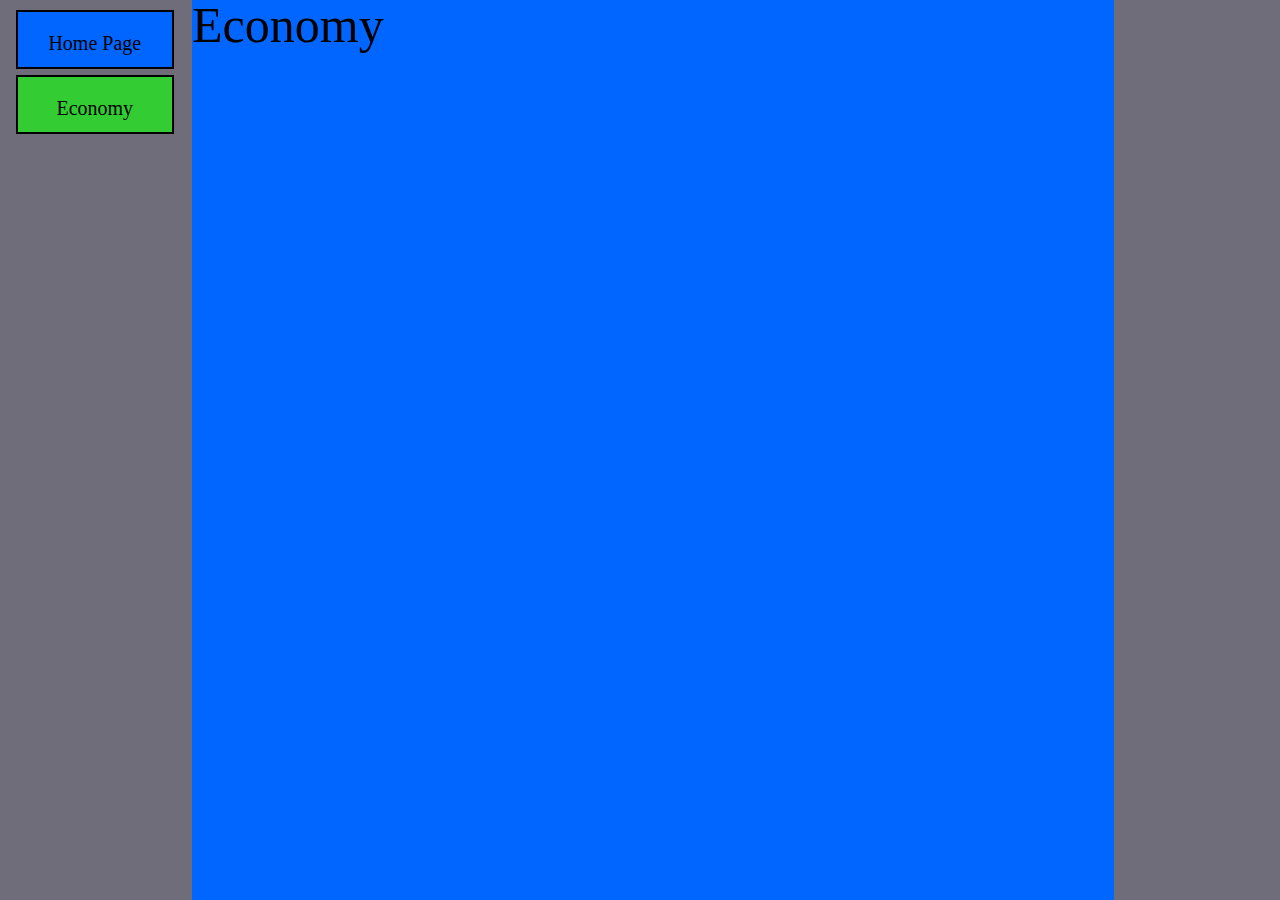
==== economy.html @ 4f54e04e "Formatting" ====
<!DOCTYPE html>
<html>
  <head>
    <title> Puffle Party Of Canada </title>
	   <link  type="text/css"rel="stylesheet"href="stylesheet.css">
	    <!-- <link rel="shortcut icon" href="logo.ico"> -->
  </head>
  <body>
	<div class="sides" id="left-side">
	</div>
	<div class="sides" id="right-side">
	</div>
	
	<a href="index.html">
	<div class="button" id="buttonone">
		<p> Home Page </p>
	</div>
	</a>
	
	<a href= "economy.html">
	<div class="button" id="buttontwo">
	<p> Economy </p>
	</div>
	</a>
	
	<div class="textcontainer">
		<p> Economy </p>
	</div>
  </body>
</html>
---- stylesheet.css ----
.textcontainer
{
    position:fixed;
    top: -6%;
    left: 15%;
	height:110%;
	width:72%;
	background-color:#0066FF;
}

div p
{
  font-size: 50px;
  color:#000000;
}

.button
{
	position: fixed; 
	display: table-cell; 
	top: 10px; 
	left: 1.25%; 
	height: 55px; 
	width: 12%; 
	border:2px solid black; 
}
#buttonone
{
	top: 10px;
	background-color:#0066FF;
}
#buttontwo
{
	background-color: #33CC33;
	top:75px;
}
.button p
{
	font-size:20px;
	text-align:center;
	
}
.sides
{
	position:fixed;
	top:0px;
	width:15%;
	height:100%;
	background-color:#6E6D79;
}
#left-side{
	left:0px;
}
#right-side{
	right: 0px;
}
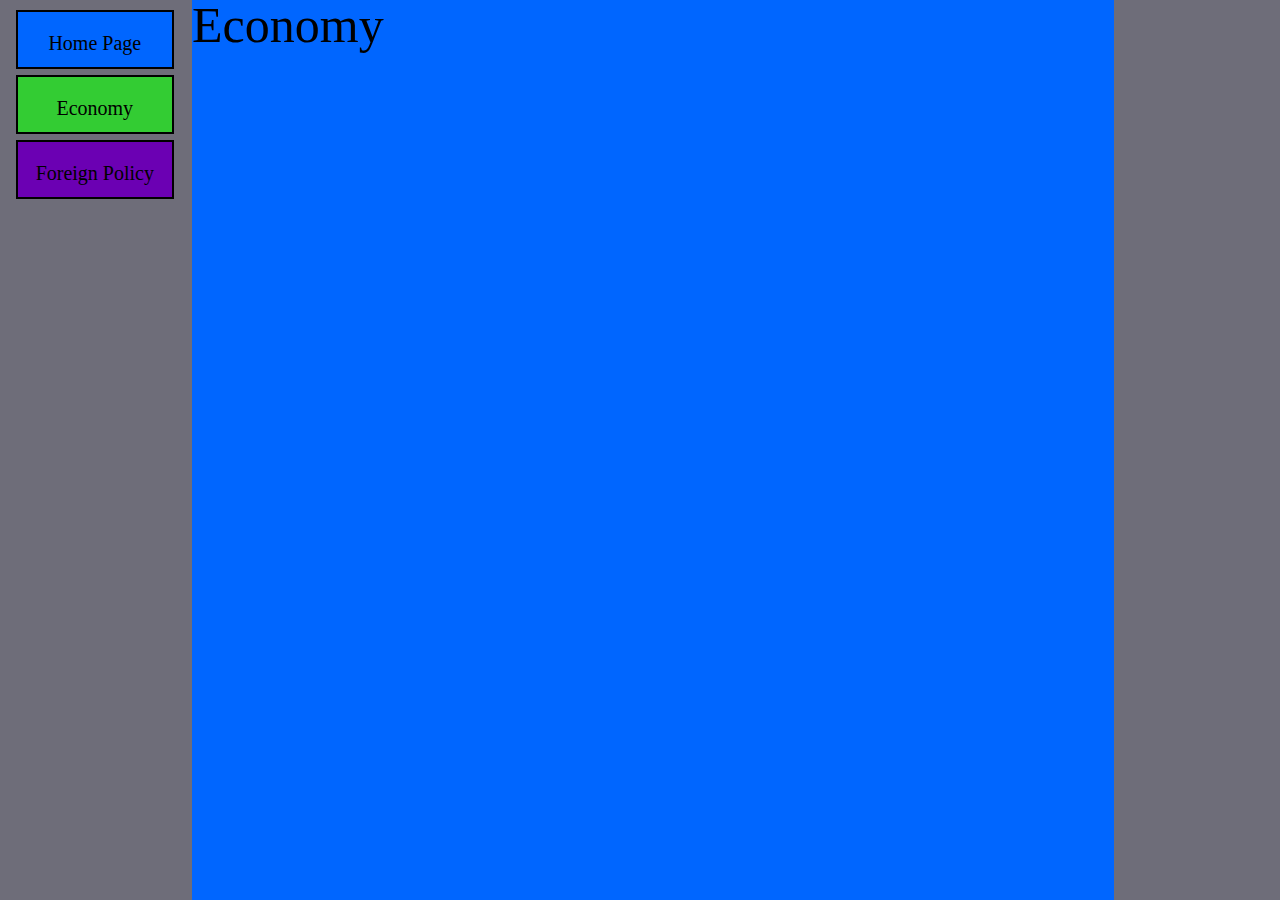
==== commit 993c5da9: "added another section" ====
--- a/economy.html
+++ b/economy.html
@@ -23,6 +23,12 @@
 	</div>
 	</a>
 	
+	<a href="foreign.html">
+	<div class="button" id="buttonthree">
+	<p> Foreign Policy </p>
+	</div>
+	</a>
+	
 	<div class="textcontainer">
 		<p> Economy </p>
 	</div>
--- a/stylesheet.css
+++ b/stylesheet.css
@@ -34,6 +34,16 @@
 	background-color: #33CC33;
 	top:75px;
 }
+#buttonthree
+{
+	top:140px;
+	background-color: #6B00B3;
+}
+#buttonfour
+{
+	top:205px;
+	background-color: #FF0606;
+}
 .button p
 {
 	font-size:20px;
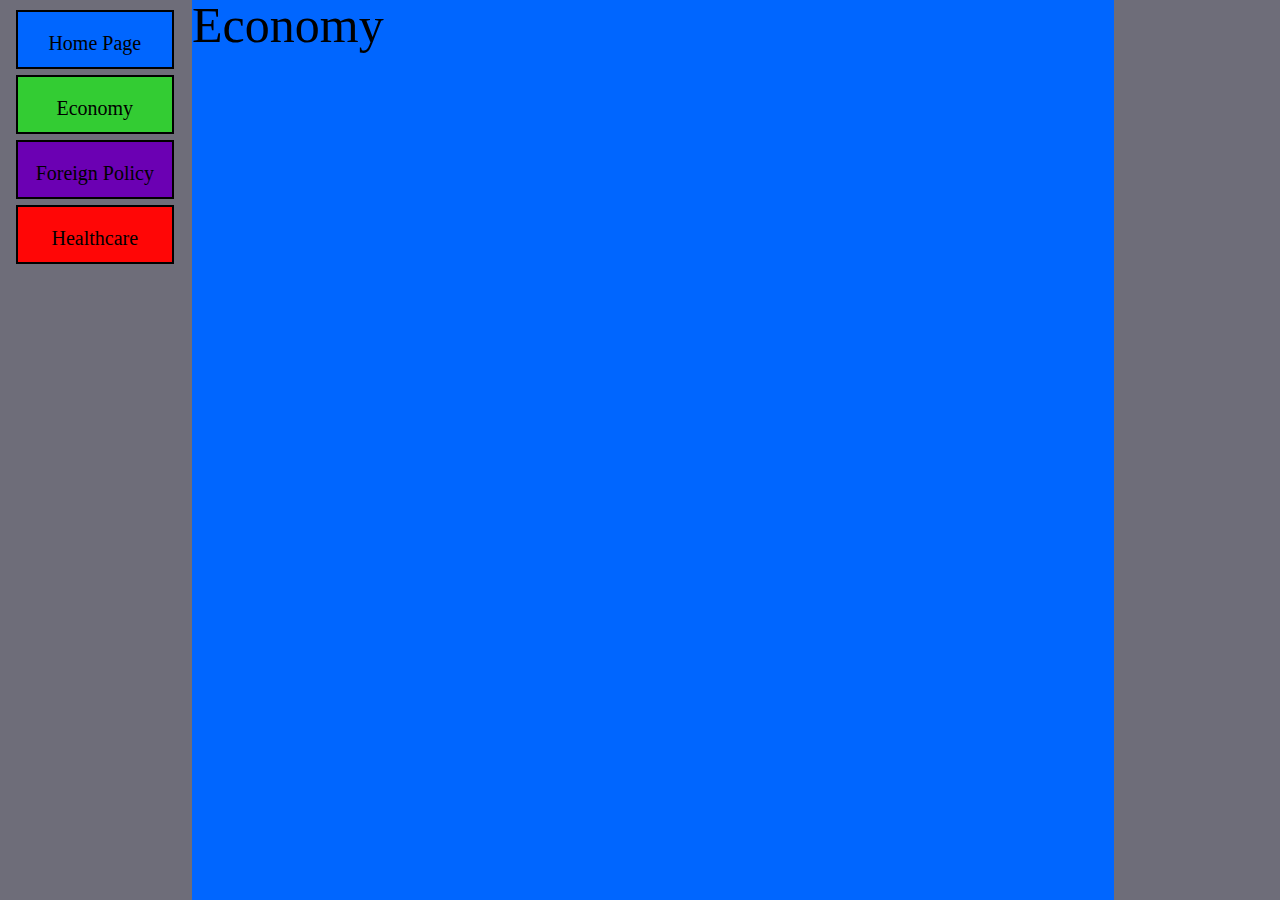
==== commit ca6a75f0: "Added links to healthcare page to other pages" ====
--- a/economy.html
+++ b/economy.html
@@ -10,25 +10,31 @@
 	</div>
 	<div class="sides" id="right-side">
 	</div>
-	
+
 	<a href="index.html">
 	<div class="button" id="buttonone">
 		<p> Home Page </p>
 	</div>
 	</a>
-	
+
 	<a href= "economy.html">
 	<div class="button" id="buttontwo">
 	<p> Economy </p>
 	</div>
 	</a>
-	
+
 	<a href="foreign.html">
 	<div class="button" id="buttonthree">
 	<p> Foreign Policy </p>
 	</div>
 	</a>
-	
+
+  <a href="health.html">
+  <div class="button" id="buttonfour">
+  <p> Healthcare </p>
+  </div>
+  </a>
+
 	<div class="textcontainer">
 		<p> Economy </p>
 	</div>
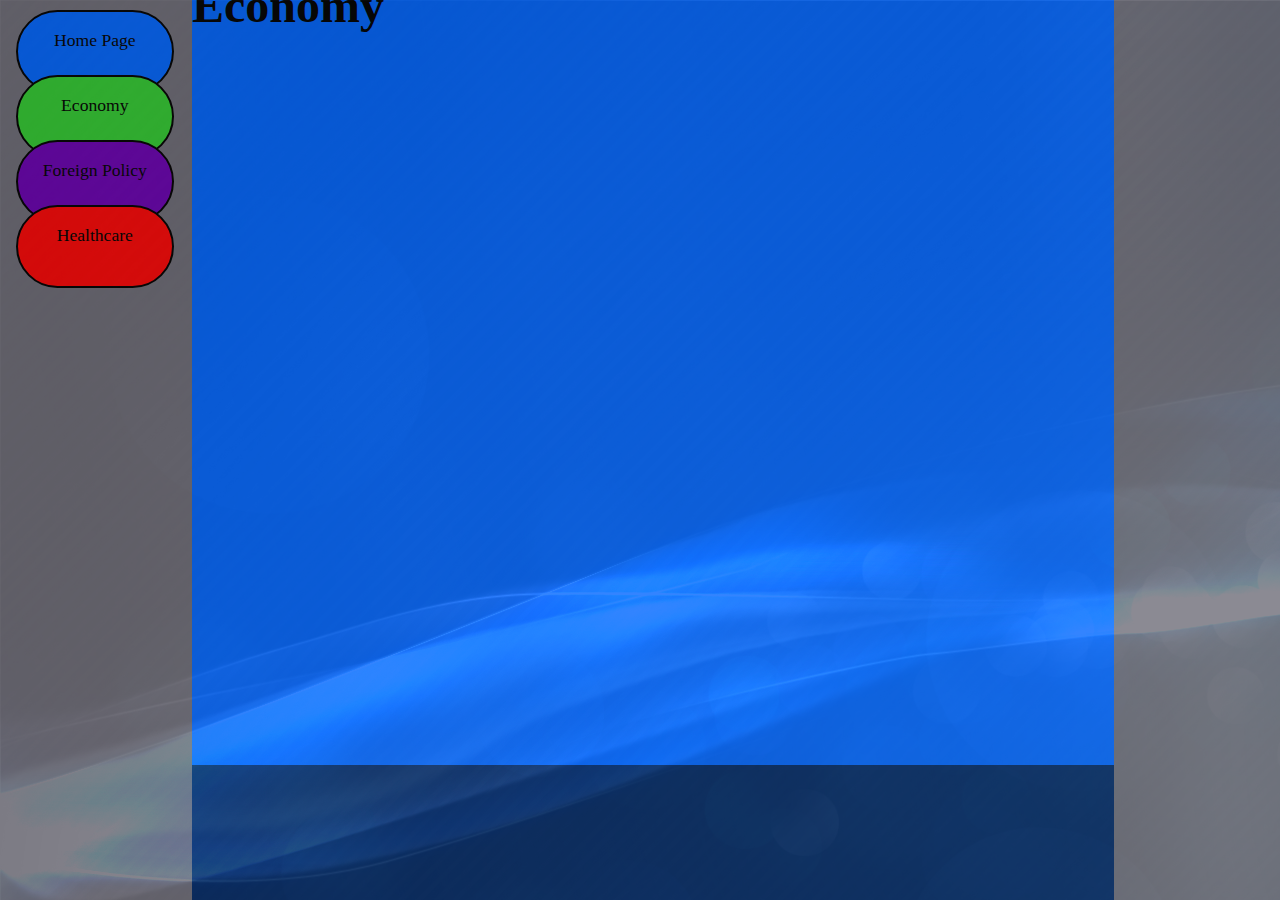
==== commit 3edda06b: "Actually Rounded Buttons" ====
--- a/economy.html
+++ b/economy.html
@@ -10,6 +10,8 @@
 	</div>
 	<div class="sides" id="right-side">
 	</div>
+  <div class="bottom">
+  </div>
 
 	<a href="index.html">
 	<div class="button" id="buttonone">
@@ -36,7 +38,7 @@
   </a>
 
 	<div class="textcontainer">
-		<p> Economy </p>
+		<h1> Economy </h1>
 	</div>
   </body>
 </html>
--- a/stylesheet.css
+++ b/stylesheet.css
@@ -1,29 +1,53 @@
+body
+{
+  background-image: url("background.jpe");
+  opacity: 0.8;
+}
+
+body > div{
+  opacity: 1;
+}
+/*
+.fb-like
+{
+  height: 500px;
+  z-index: 1;
+  display: inline-block;
+  width:500px;
+}
+*/
 .textcontainer
 {
-    position:fixed;
-    top: -6%;
-    left: 15%;
+  position:fixed;
+  top: -6%;
+  left: 15%;
 	height:110%;
 	width:72%;
 	background-color:#0066FF;
 }
 
+div h1
+{
+  font-size: 3em;
+  color:#000000;
+}
 div p
 {
-  font-size: 50px;
+  font-size:1.5em;
   color:#000000;
 }
 
 .button
 {
-	position: fixed; 
-	display: table-cell; 
-	top: 10px; 
-	left: 1.25%; 
-	height: 55px; 
-	width: 12%; 
-	border:2px solid black; 
+	position: fixed;
+  text-align: center;
+  left: 1.25%;
+	height: 8.75%;
+  width: 12%;
+	border:2px solid black;
+  border-radius: 1000px;
 }
+
 #buttonone
 {
 	top: 10px;
@@ -44,11 +68,24 @@
 	top:205px;
 	background-color: #FF0606;
 }
+#buttonfive
+{
+  top: 270px;
+  background-color: #E67300;
+}
 .button p
 {
-	font-size:20px;
-	text-align:center;
-	
+  font-size: 1.1em;
+}
+.bottom
+{
+  background-color: #002966;
+  position: fixed;
+  bottom:0px;
+  left:15%;
+  width:72%;
+  height:15%;
+  z-index: 1;
 }
 .sides
 {
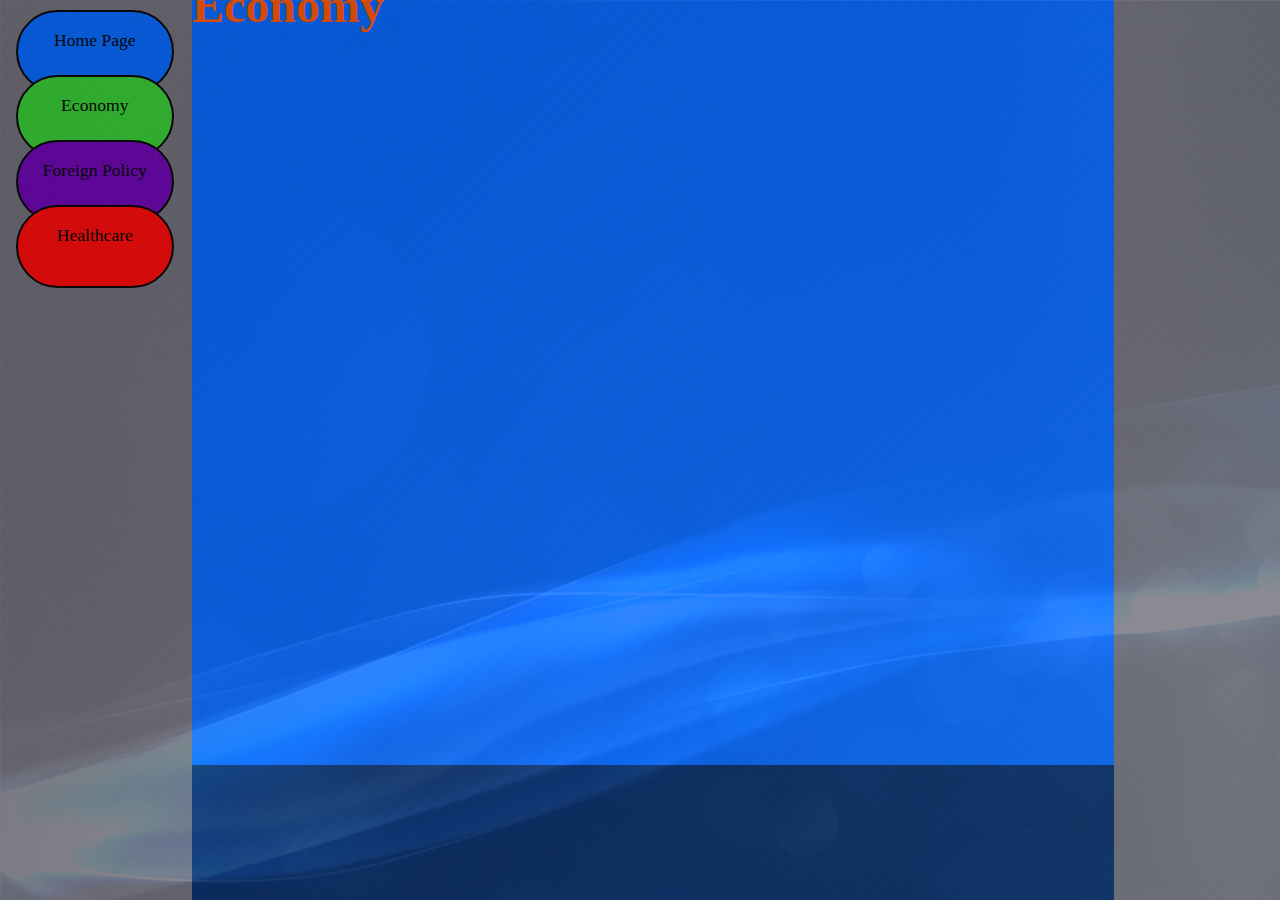
==== commit 6f00c62e: "Added Facebook 'Like' button to all pages" ====
--- a/economy.html
+++ b/economy.html
@@ -6,10 +6,22 @@
 	    <!-- <link rel="shortcut icon" href="logo.ico"> -->
   </head>
   <body>
-	<div class="sides" id="left-side">
-	</div>
-	<div class="sides" id="right-side">
-	</div>
+    <div id="fb-root"></div>
+    <script>(function(d, s, id) {
+      var js, fjs = d.getElementsByTagName(s)[0];
+      if (d.getElementById(id)) return;
+      js = d.createElement(s); js.id = id;
+      js.src = "//connect.facebook.net/en_US/sdk.js#xfbml=1&version=v2.5";
+      fjs.parentNode.insertBefore(js, fjs);
+    }(document, 'script', 'facebook-jssdk'));</script>
+
+  <div class="sides" id="left-side">
+  </div>
+  <div class="sides" id="right-side">
+    <div class="socialbox">
+      <div class="fb-like" data-href="https://www.facebook.com/Puffle-Party-Of-Canada-1011516932245083/timeline" data-width="110" data-layout="box_count" data-action="like" data-show-faces="true" data-share="true"></div>
+    </div>
+  </div>
   <div class="bottom">
   </div>
 
--- a/stylesheet.css
+++ b/stylesheet.css
@@ -7,15 +7,16 @@
 body > div{
   opacity: 1;
 }
-/*
-.fb-like
+
+.tab { margin-left: 40px; }
+
+.socialbox
 {
-  height: 500px;
-  z-index: 1;
-  display: inline-block;
-  width:500px;
+  position:fixed;
+  right:0px;
+  top:0px;
 }
-*/
+
 .textcontainer
 {
   position:fixed;
@@ -29,7 +30,7 @@
 div h1
 {
   font-size: 3em;
-  color:#000000;
+  color:#FF5400;
 }
 div p
 {
@@ -99,5 +100,5 @@
 	left:0px;
 }
 #right-side{
-	right: 0px;
+	right: -1.9%;
 }
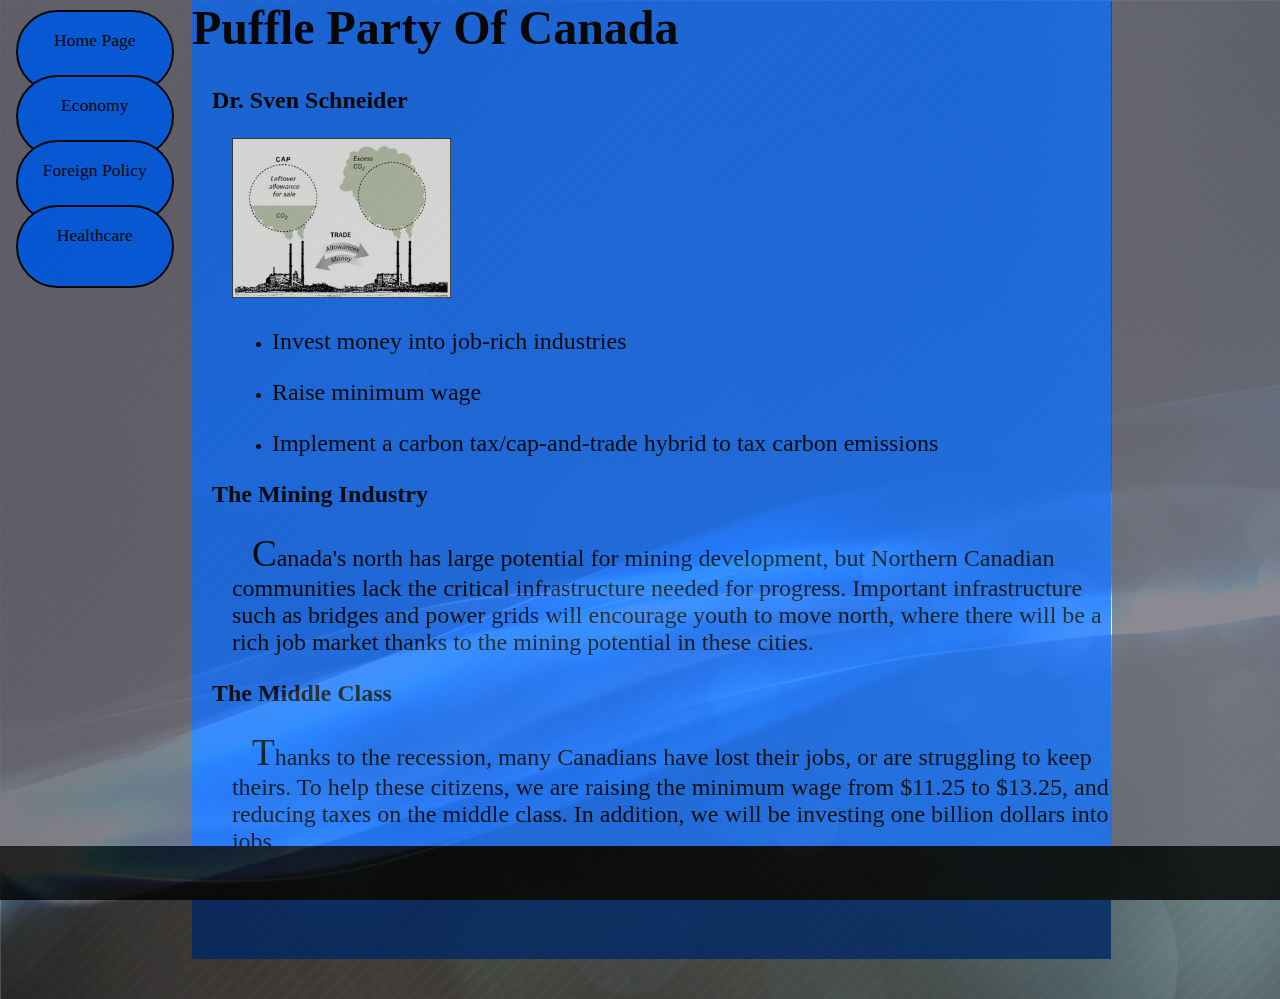
==== commit e257c498: "Added Content, Added Another Bottom Bar" ====
--- a/economy.html
+++ b/economy.html
@@ -1,7 +1,7 @@
 <!DOCTYPE html>
 <html>
   <head>
-    <title> Puffle Party Of Canada </title>
+    <title> PPOC Economy Plan </title>
 	   <link  type="text/css"rel="stylesheet"href="stylesheet.css">
 	    <!-- <link rel="shortcut icon" href="logo.ico"> -->
   </head>
@@ -22,8 +22,7 @@
       <div class="fb-like" data-href="https://www.facebook.com/Puffle-Party-Of-Canada-1011516932245083/timeline" data-width="110" data-layout="box_count" data-action="like" data-show-faces="true" data-share="true"></div>
     </div>
   </div>
-  <div class="bottom">
-  </div>
+
 
 	<a href="index.html">
 	<div class="button" id="buttonone">
@@ -43,14 +42,40 @@
 	</div>
 	</a>
 
-  <a href="health.html">
-  <div class="button" id="buttonfour">
-  <p> Healthcare </p>
-  </div>
-  </a>
+	<a href="health.html">
+	<div class="button" id="buttonfour">
+	<p> Healthcare </p>
+	</div>
+	</a>
 
 	<div class="textcontainer">
-		<h1> Economy </h1>
-	</div>
+		<h1> Puffle Party Of Canada</h1>
+    <h2 class="tab-"> Dr. Sven Schneider </h2>
+    <p class= "tab"> <img src="carbontax.jpg" height="160px" width="auto"> </p>
+    <ul>
+      <li class="tab"><p> Invest money into job-rich industries </p></li>
+      <li class="tab"><p> Raise minimum wage </p></li>
+      <li class="tab"><p> Implement a carbon tax/cap-and-trade hybrid to tax carbon emissions </p></li>
+    </ul>
+    <h2 class="tab-"> The Mining Industry </h2>
+    <p class="tab"> <e class="tab-">C</e>anada's north has large potential for mining
+      development, but Northern Canadian communities lack the critical infrastructure
+      needed for progress. Important infrastructure such as bridges and power grids
+      will encourage youth to move north, where there will be a rich job market thanks
+      to the mining potential in these cities.
+      </p>
+
+    <h2 class="tab-"> The Middle Class </h2>
+    <p class="tab"> <e class="tab-">T</e>hanks to the recession, many Canadians
+      have lost their jobs, or are struggling to keep theirs. To help these citizens,
+      we are raising the minimum wage from $11.25 to $13.25, and reducing taxes
+      on the middle class. In addition, we will be investing one billion dollars
+      into jobs.
+    </p>
+    <div class="bottom">
+        <div class="fb-like" data-href="https://www.facebook.com/Puffle-Party-Of-Canada-1011516932245083/timeline" data-layout="standard" data-action="like" data-show-faces="true" data-share="true"></div>
+    </div>
+    </div>
+  <div class="bottom2"> </div>
   </body>
 </html>
--- a/stylesheet.css
+++ b/stylesheet.css
@@ -2,6 +2,7 @@
 {
   background-image: url("background.jpe");
   opacity: 0.8;
+  background-color: #1a75ff;
 }
 
 body > div{
@@ -9,6 +10,9 @@
 }
 
 .tab { margin-left: 40px; }
+.tab-{ margin-left: 20px; }
+
+
 
 .socialbox
 {
@@ -19,23 +23,27 @@
 
 .textcontainer
 {
-  position:fixed;
-  top: -6%;
-  left: 15%;
-	height:110%;
-	width:72%;
-	background-color:#0066FF;
+  position:relative;
+  top:-2em;
+  left: 14.55%;
+	width:72.75%;
+  height:100%;
+	background-color:#1a75ff;
 }
 
 div h1
 {
   font-size: 3em;
-  color:#FF5400;
+  color:black;
 }
 div p
 {
   font-size:1.5em;
   color:#000000;
+}
+div e
+{
+  font-size: 1.55em;
 }
 
 .button
@@ -47,58 +55,55 @@
   width: 12%;
 	border:2px solid black;
   border-radius: 1000px;
+  	background-color:#0066FF;
 }
 
 #buttonone
 {
 	top: 10px;
-	background-color:#0066FF;
 }
 #buttontwo
 {
-	background-color: #33CC33;
-	top:75px;
+  top: 75px;
 }
 #buttonthree
 {
 	top:140px;
-	background-color: #6B00B3;
 }
 #buttonfour
 {
 	top:205px;
-	background-color: #FF0606;
 }
 #buttonfive
 {
   top: 270px;
-  background-color: #E67300;
 }
-.button p
-{
-  font-size: 1.1em;
-}
+.button p{ font-size: 1.1em; }
 .bottom
 {
   background-color: #002966;
+  position: relative;
+  height:80px;
+  width:100%;
+  z-index: 1;
+}
+.bottom2
+{
+  background-color: black;
   position: fixed;
+  height:6%;
+  width: 105%;
   bottom:0px;
-  left:15%;
-  width:72%;
-  height:15%;
-  z-index: 1;
+  left:-2%;
+  z-index: 2;
 }
 .sides
 {
 	position:fixed;
 	top:0px;
 	width:15%;
-	height:100%;
+	height:94.5%;
 	background-color:#6E6D79;
 }
-#left-side{
-	left:0px;
-}
-#right-side{
-	right: -1.9%;
-}
+#left-side {left:   0px; }
+#right-side{right: -1.9%;}
